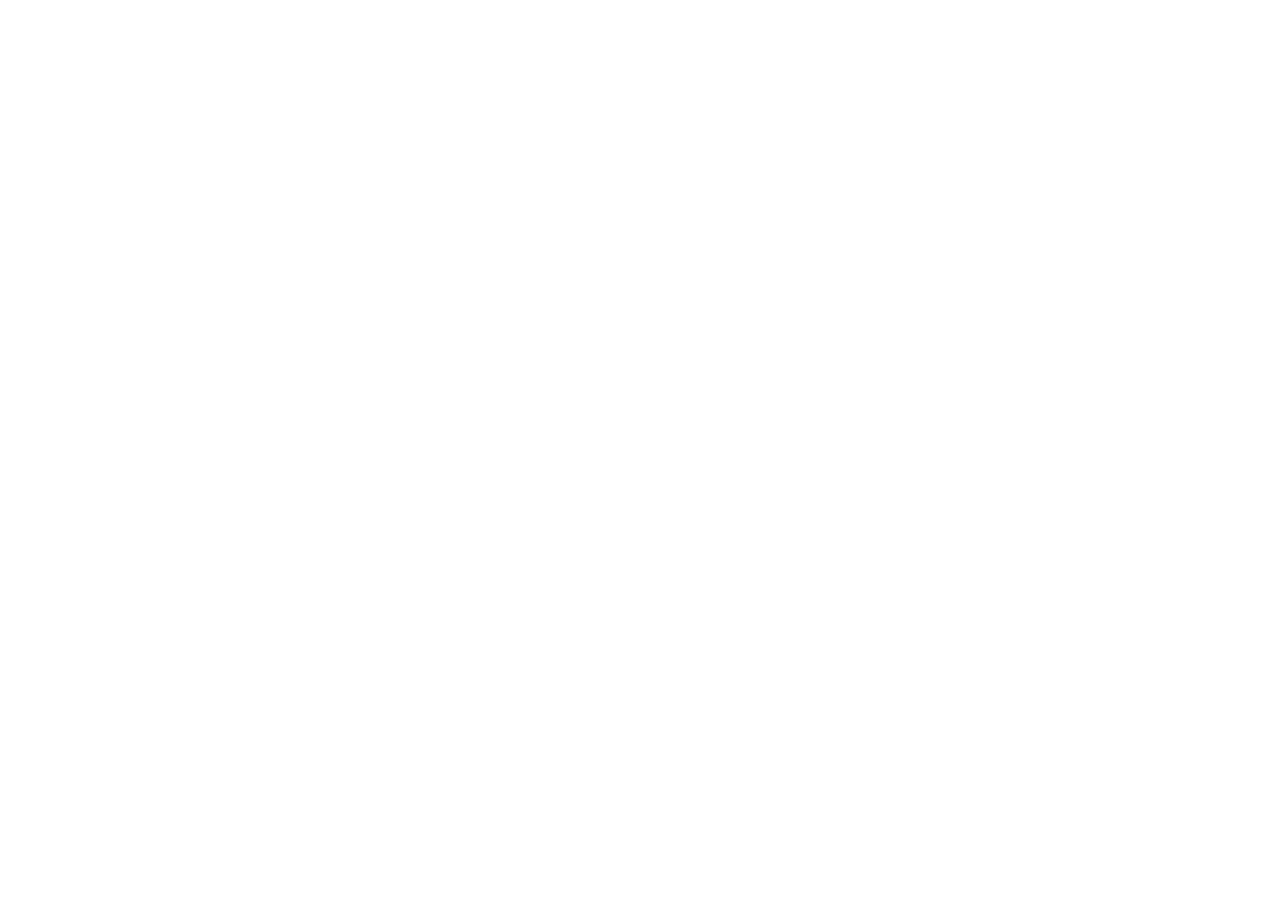
==== index.html @ 280cae2e "inicio css" ====
<!DOCTYPE html>
<html lang="en">
<head>
    <meta charset="UTF-8">
    <meta name="viewport" content="width=device-width, initial-scale=1.0">
    <title>Css Grid Layout</title>

    <link rel="stylesheet" href="css/estilos_grid.css">
</head>
<body>


    
</body>
</html>
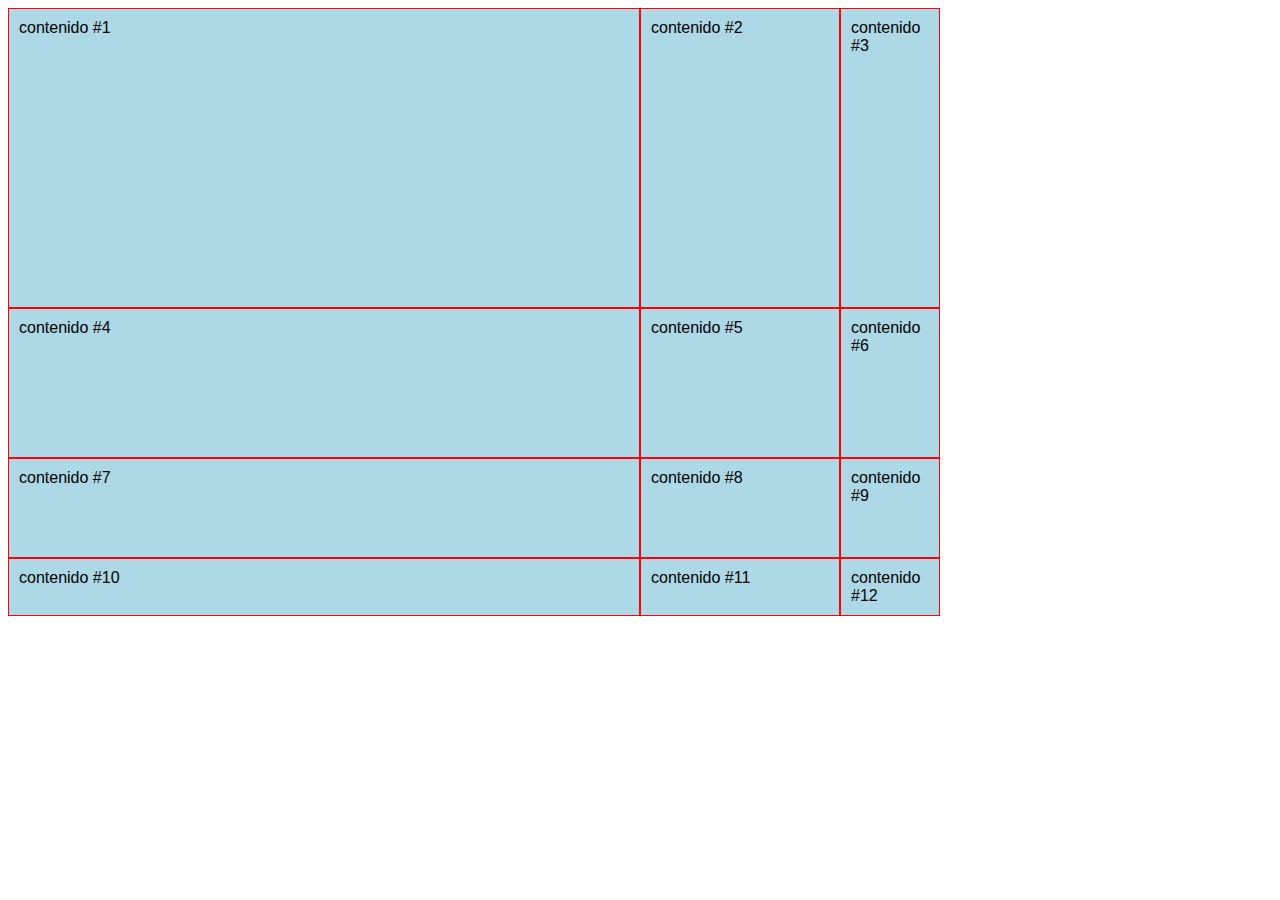
==== commit de13aeb0: "Se envia el resultado de Filas y Columnas" ====
--- a/index.html
+++ b/index.html
@@ -9,6 +9,28 @@
 </head>
 <body>
 
+    <section class="container">
+ 
+        <!-- para abreviar ciertos puntos, iniciamos con el siguiente codig
+        
+        .item{contenido #$}*12 
+    
+        item para crear la division el numero y el signo es para estblecer un numero dinamico y al final
+    lo multiplicamos por 12 para especificarle que queremos 12 columnas-->
+        <div class="item">contenido #1</div>
+        <div class="item">contenido #2</div>
+        <div class="item">contenido #3</div>
+        <div class="item">contenido #4</div>
+        <div class="item">contenido #5</div>
+        <div class="item">contenido #6</div>
+        <div class="item">contenido #7</div>
+        <div class="item">contenido #8</div>
+        <div class="item">contenido #9</div>
+        <div class="item">contenido #10</div>
+        <div class="item">contenido #11</div>
+        <div class="item">contenido #12</div>
+
+    </section>
 
     
 </body>
--- a/css/estilos_grid.css
+++ b/css/estilos_grid.css
@@ -0,0 +1,25 @@
+body {
+
+    font-family: Arial;
+}
+
+.container {
+
+    /*para poder agregar un grid es necesario especificar 
+    un flex de grid */
+    display: grid;
+    grid-template-columns: 25% 200px 25%;
+    grid-template-rows: 300px 150px;
+
+    /*grid-template: filas/columnas; */
+
+    grid-template: 300px 150px 100px / 50% 200px 100px;
+
+}
+
+
+.item {
+    background: lightblue;
+    border: 1px solid red;
+    padding: 10px;
+}
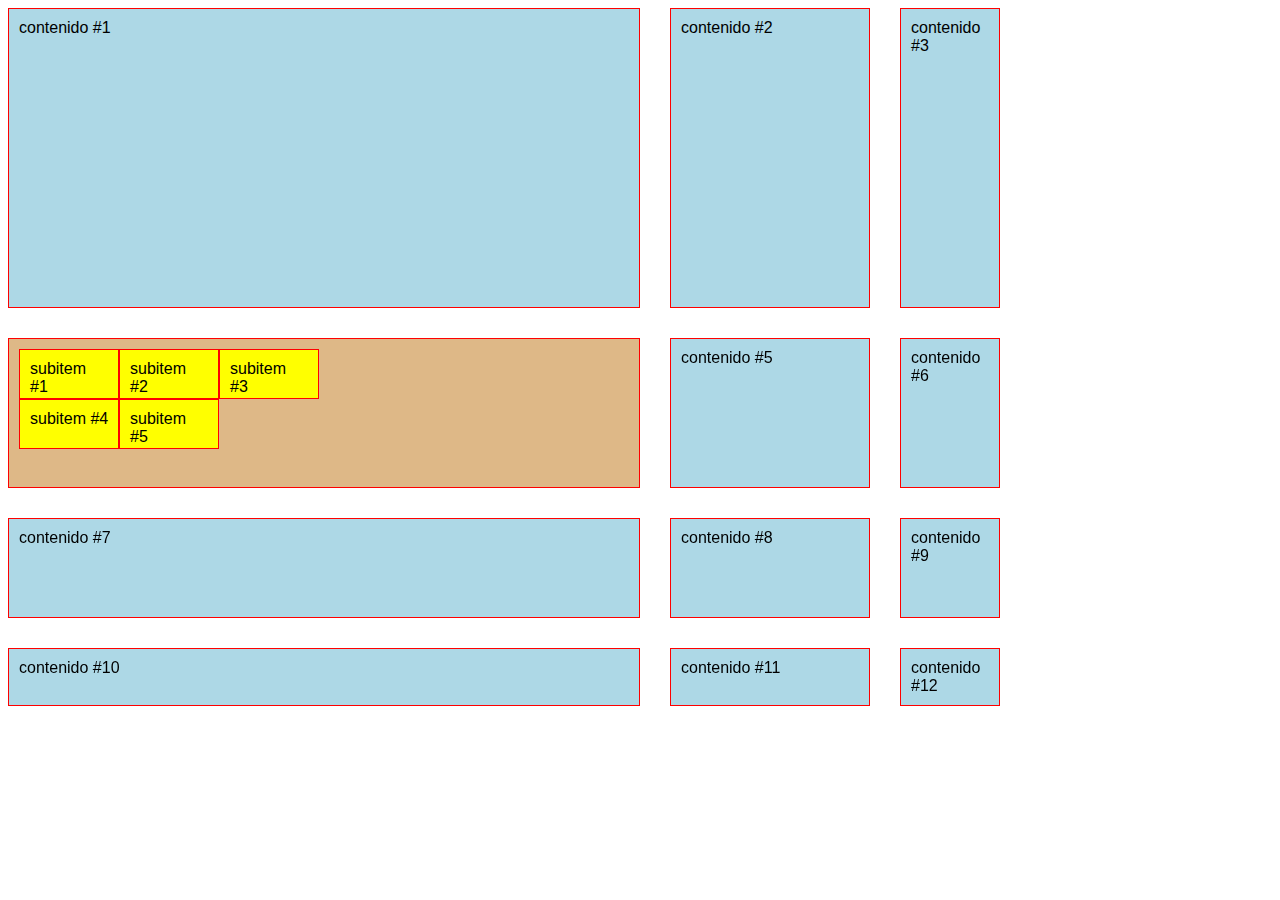
==== commit 003979af: "Espaciados entre filas y columnas" ====
--- a/index.html
+++ b/index.html
@@ -17,10 +17,19 @@
     
         item para crear la division el numero y el signo es para estblecer un numero dinamico y al final
     lo multiplicamos por 12 para especificarle que queremos 12 columnas-->
-        <div class="item">contenido #1</div>
+        
+    
+    <div class="item">contenido #1</div>
         <div class="item">contenido #2</div>
         <div class="item">contenido #3</div>
-        <div class="item">contenido #4</div>
+        <div class="item">
+            <div class="item">subitem #1</div>
+            <div class="item">subitem #2</div>
+            <div class="item">subitem #3</div>
+            <div class="item">subitem #4</div>
+            <div class="item">subitem #5</div>
+        
+        </div>
         <div class="item">contenido #5</div>
         <div class="item">contenido #6</div>
         <div class="item">contenido #7</div>
--- a/css/estilos_grid.css
+++ b/css/estilos_grid.css
@@ -14,6 +14,8 @@
     /*grid-template: filas/columnas; */
 
     grid-template: 300px 150px 100px / 50% 200px 100px;
+    grid-column-gap: 30px;
+    grid-row-gap: 30px;
 
 }
 
@@ -22,4 +24,18 @@
     background: lightblue;
     border: 1px solid red;
     padding: 10px;
+   /*  margin-right: 10px;
+    margin-bottom: 10px; */
 }
+
+.item:nth-of-type(4){
+    background: burlywood;
+    overflow: auto;
+    display: grid;
+    grid-template: 50px 50px 50px / 100px 100px 100px ;
+}
+
+.item .item {
+
+background: yellow;
+}
